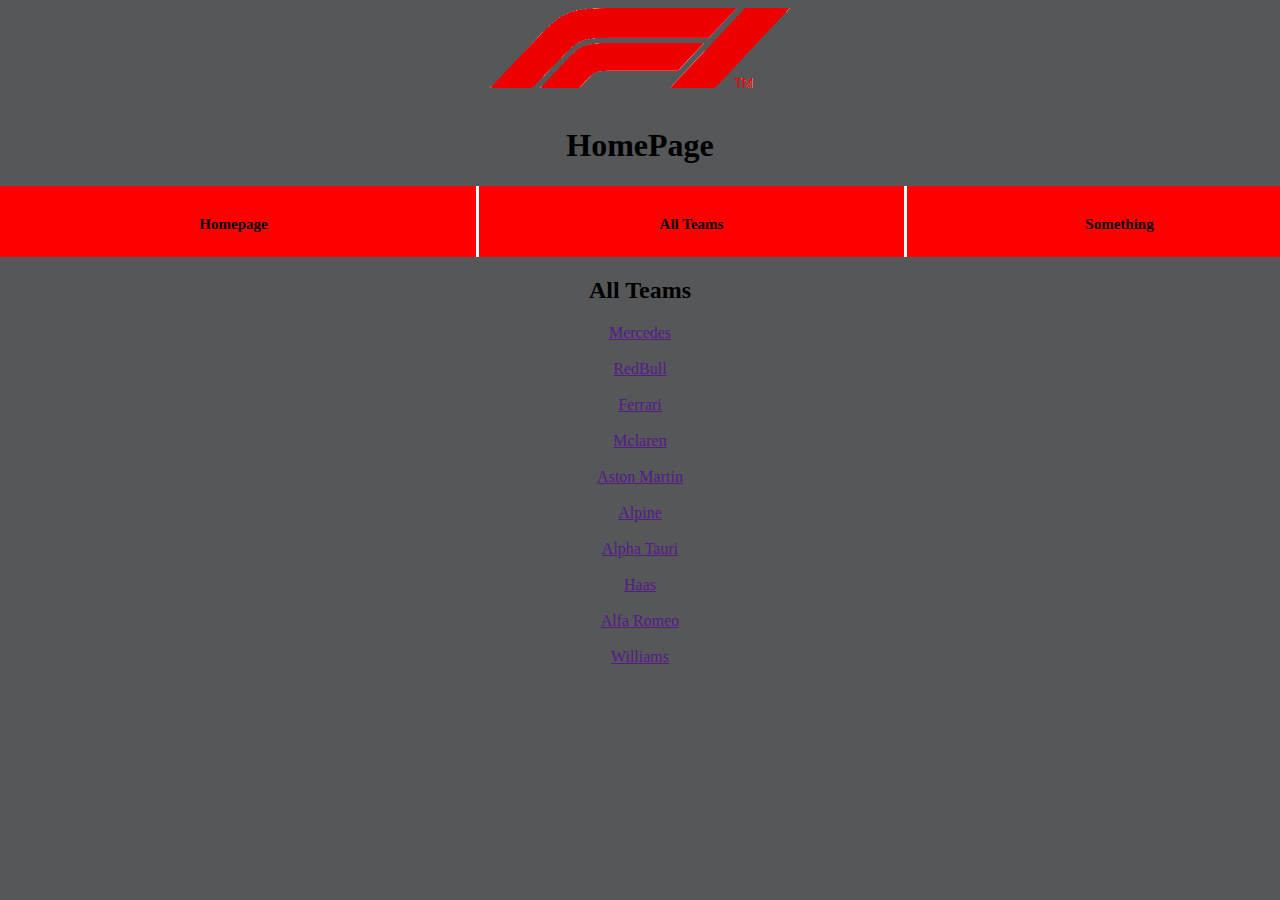
==== allTeams.html @ 498087a8 "Begun work on the all teams page, copying most of the aesthics of the index page and added the links" ====
<html>

<head>
    <title>Formual One - AllTeams</title>
    <link type="text/css" rel="stylesheet" href="stylesheet.css"/>
</head>

<body>

    <img id="logo" src="Logo.png"/>

    <br>
    </br>

    <h1>HomePage</h1>
    <nav>
        <ul>
            <li><a href="index.html" id="link-1"><h2>Homepage</h2></a></li>
            <li><a href="allTeams.html" id="link-2"><h2>All Teams</h2></a></li>
            <li><a href="" id="link-3"><h2>Something</h2></a></li>	
        </ul>
    </nav>
    <h2>All Teams</h2>
    
 <a href="">Mercedes</a><br></br>
 <a href="">RedBull</a><br></br>
 <a href="">Ferrari</a><br></br>
 <a href="">Mclaren</a><br></br>
 <a href="">Aston Martin</a><br></br>
 <a href="">Alpine</a><br></br>
 <a href="">Alpha Tauri</a><br></br>
 <a href="">Haas</a><br></br>
 <a href="">Alfa Romeo</a><br></br>
 <a href="">Williams</a>

    <br>

    <!-- <img id ="left-image" src="driving.jpg"/>
    <img id="right-image" src="formula-1.jpg"/> -->

</body>

</html>
---- stylesheet.css ----
body{
    background-color:rgb(85, 87, 88);
    text-align:center;
    font-family:trebuchet ms;
}


#logo{
    width:300px;
    height:80px;
}

#left-image{
    float:left;
    width:0px;
    height:0px;	
    border:3px solid black;
}

#right-image{
    float:right;
    width:0px;
    height: 0px;
    border:3px solid black;
}

ul{
	list-style-type:none;
	background-color:red;
	overflow:hidden;
	width:1395px;
    margin-left: -60px;}

li{
    float:left;
    border-left:3px solid white;
}
    
li a{
    padding:5px;
    color:black;
    text-decoration:none;
    font-size:10px;}
    
li a:hover{color:white;}

#link-1{margin-left:480px;}
#link-2{margin-left:420px;}
#link-3{margin-left:420px;}
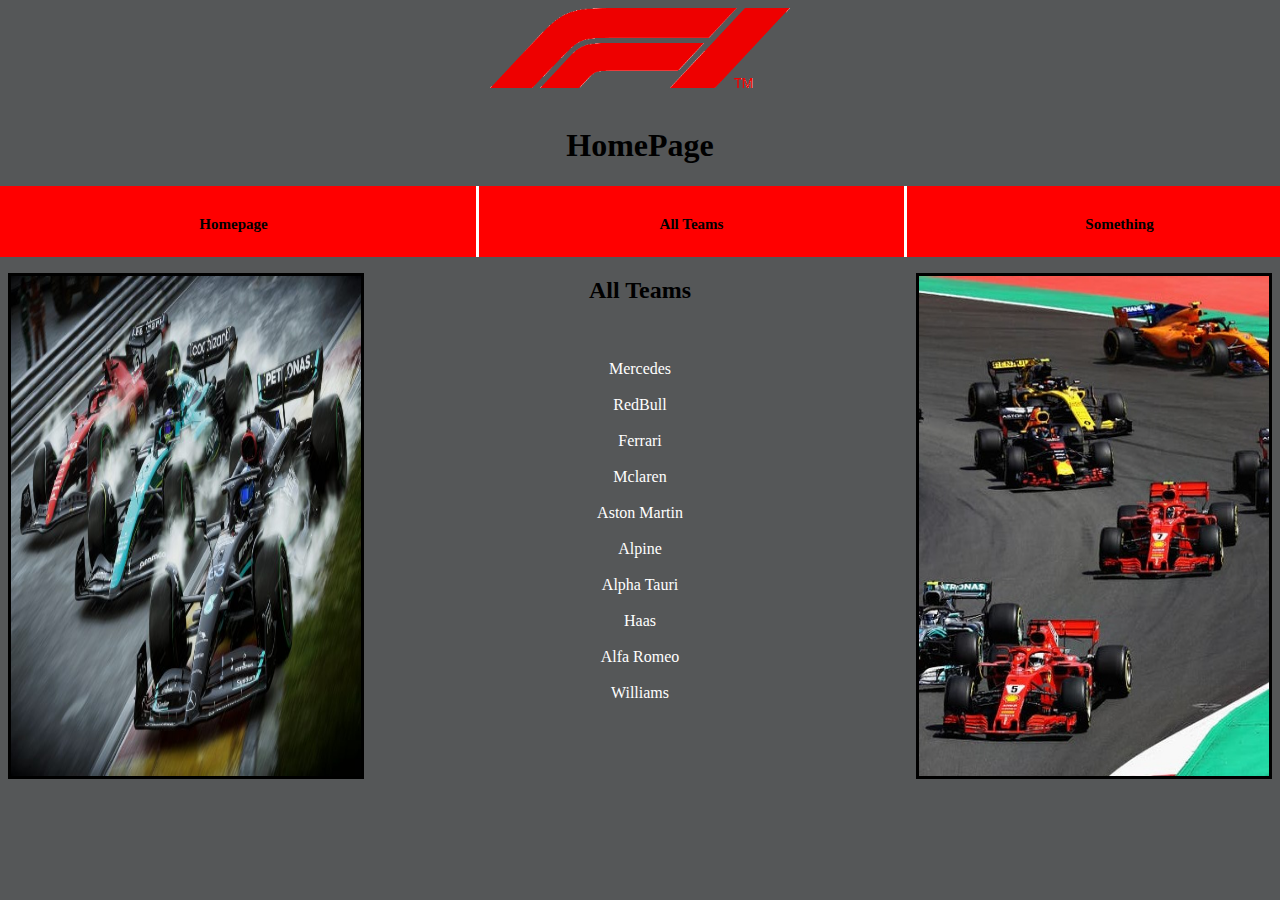
==== commit 3d319065: "added the images back to the all teams page" ====
--- a/allTeams.html
+++ b/allTeams.html
@@ -20,7 +20,13 @@
             <li><a href="" id="link-3"><h2>Something</h2></a></li>	
         </ul>
     </nav>
+
+    <img id ="left-image" src="driving.jpg"/>
+    <img id="right-image" src="formula-1.jpg"/>
+
     <h2>All Teams</h2>
+
+    <br></br>
     
  <a href="">Mercedes</a><br></br>
  <a href="">RedBull</a><br></br>
@@ -33,11 +39,6 @@
  <a href="">Alfa Romeo</a><br></br>
  <a href="">Williams</a>
 
-    <br>
-
-    <!-- <img id ="left-image" src="driving.jpg"/>
-    <img id="right-image" src="formula-1.jpg"/> -->
-
 </body>
 
 </html>--- a/stylesheet.css
+++ b/stylesheet.css
@@ -12,23 +12,24 @@
 
 #left-image{
     float:left;
-    width:0px;
-    height:0px;	
+    width:350px;
+    height:500px;	
     border:3px solid black;
 }
 
 #right-image{
     float:right;
-    width:0px;
-    height: 0px;
+    width: 350px;
+    height: 500px;
     border:3px solid black;
+    margin-bottom:20px;
 }
 
 ul{
 	list-style-type:none;
 	background-color:red;
 	overflow:hidden;
-	width:1395px;
+	width:1378px;
     margin-left: -60px;}
 
 li{
@@ -46,4 +47,9 @@
 
 #link-1{margin-left:480px;}
 #link-2{margin-left:420px;}
-#link-3{margin-left:420px;}+#link-3{margin-left:420px;}
+
+a{
+    text-decoration:none;
+    color: White;
+}